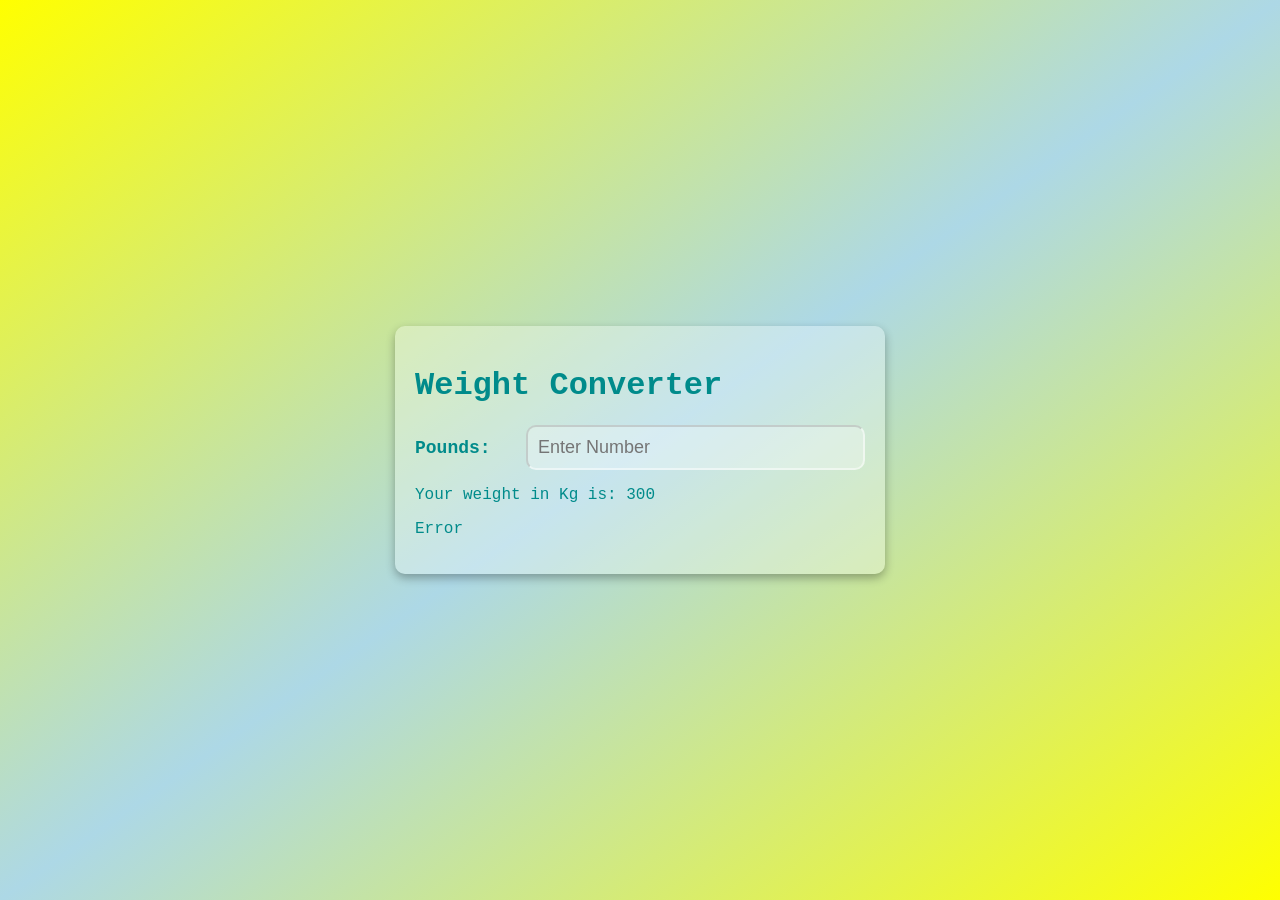
==== convertidor de peso/index.html @ b81856d9 "Proyecto 3 terminado" ====
<!DOCTYPE html>
<html lang="en">
<head>
    <meta charset="UTF-8">
    <meta name="viewport" content="width=device-width, initial-scale=1.0">
    <title>Weight Converter</title>
    <link rel="stylesheet" href="css/styles.css">
</head>
<body>
    <div class="container">
        <h1 class="heading">Weight Converter</h1>
        <div class="input-container">
            <label for="pounds">Pounds: </label>
            <input type="number" id="pounds" class="input" step=".1" min="0" placeholder="Enter Number">
        </div>
        <p>Your weight in Kg is: <span id="result">300</span></p>
        <p class="error" id="error">Error</p>
    </div>
</body>
</html>
---- convertidor de peso/css/styles.css ----
body{
    margin: 0;
    padding: 0;
    background: linear-gradient(to left top, yellow, lightblue, yellow);
    min-height: 100vh;
    display: flex;
    justify-content: center;
    align-items: center;
    box-sizing: border-box;
    font-family: 'Courier New', Courier, monospace;
    color: darkcyan;
}

.container{
    background-color: rgba(255, 255, 255, .3);
    padding: 20px;
    box-shadow: 0 4px 10px rgba(0, 0, 0, .3);
    border-radius: 10px;
    width: 85%;
    max-width: 450px;
}

.input-container{
    display: flex;
    justify-content: space-between;
    align-items: center;
    font-size: 18px;
    font-weight: bold;
}

.input{
    padding: 10px;
    width: 70%;
    background-color: rgba(255, 255, 255, .3);
    border-color: rgba(255, 255, 255, .5);
    font-size: 18px;
    border-radius: 10px;
    color: darkgreen;
    outline: none;
}
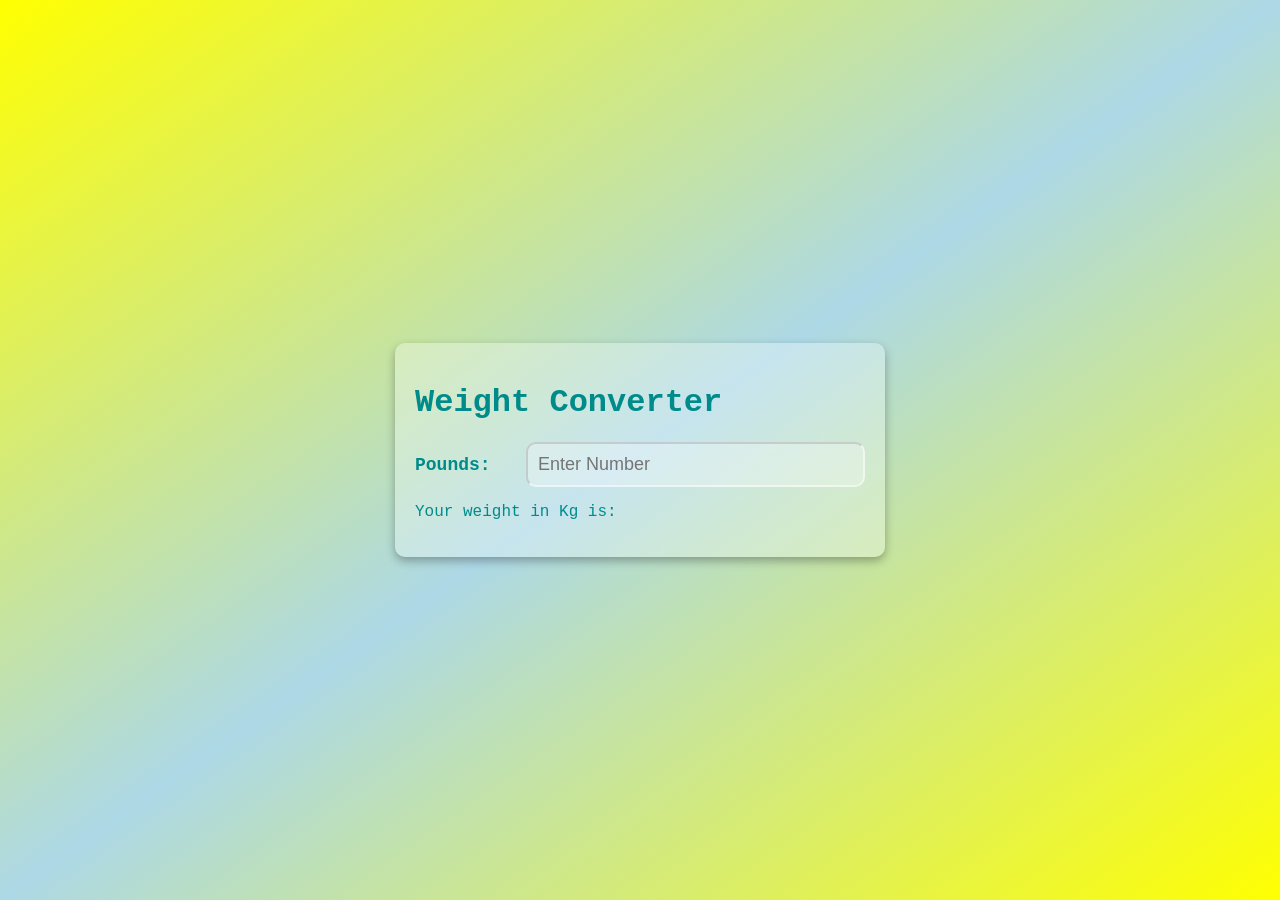
==== commit abacecce: "Proyecto 4 terminado" ====
--- a/convertidor de peso/index.html
+++ b/convertidor de peso/index.html
@@ -11,10 +11,11 @@
         <h1 class="heading">Weight Converter</h1>
         <div class="input-container">
             <label for="pounds">Pounds: </label>
-            <input type="number" id="pounds" class="input" step=".1" min="0" placeholder="Enter Number">
+            <input type="number" id="pounds" class="input" step=".1" placeholder="Enter Number">
         </div>
-        <p>Your weight in Kg is: <span id="result">300</span></p>
-        <p class="error" id="error">Error</p>
+        <p>Your weight in Kg is: <span id="result"></span></p>
+        <p class="error" id="error"></p>
     </div>
+    <script src="js/app.js"></script>
 </body>
 </html>
--- a/convertidor de peso/css/styles.css
+++ b/convertidor de peso/css/styles.css
@@ -37,4 +37,8 @@
     border-radius: 10px;
     color: darkgreen;
     outline: none;
+}
+
+.error{
+    color: red;
 }
